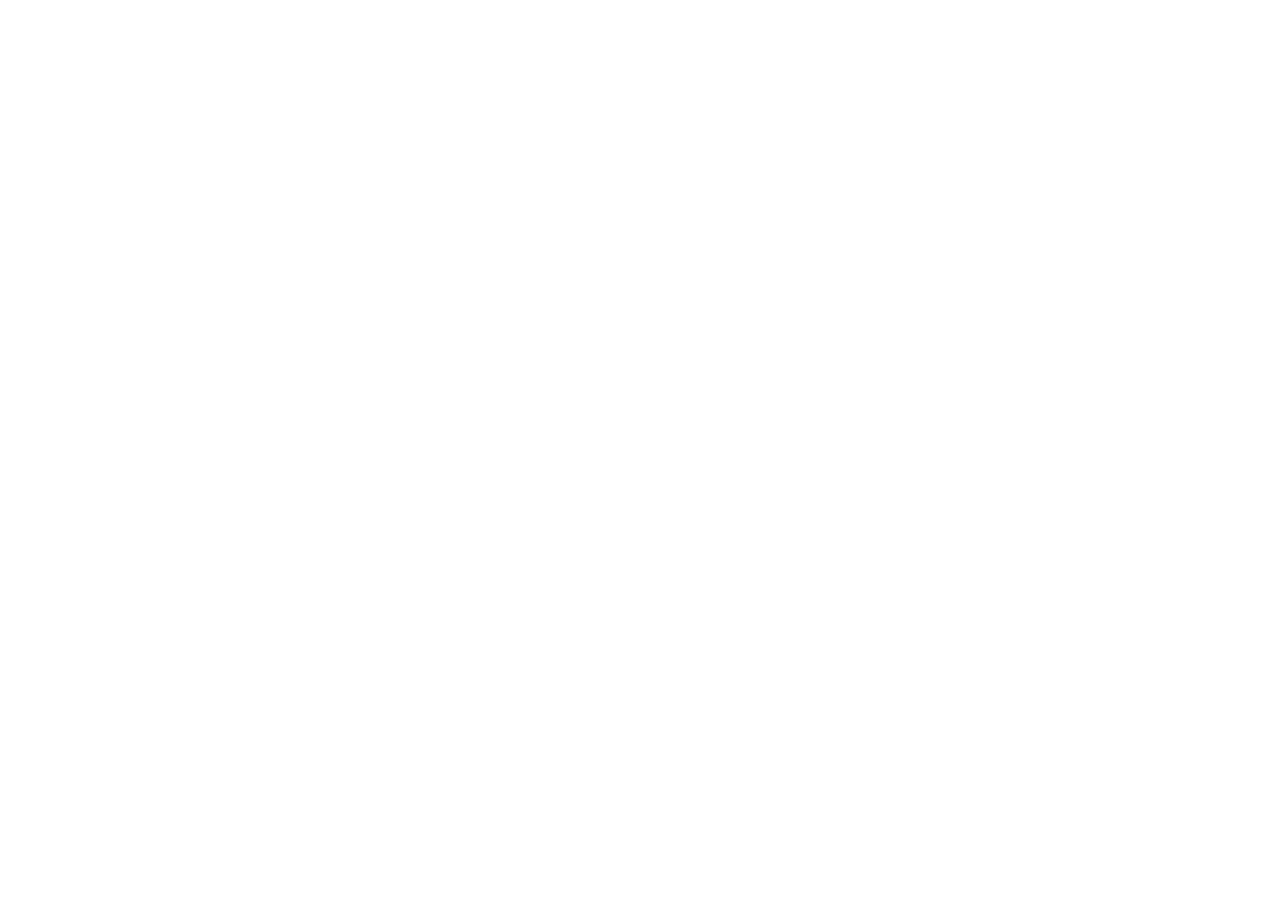
==== Fancy-Navbar/index.html @ 643340cc "Initialize navbar files" ====
<!DOCTYPE html>
<html lang="en">
<head>
    <meta charset="UTF-8">
    <meta http-equiv="X-UA-Compatible" content="IE=edge">
    <meta name="viewport" content="width=device-width, initial-scale=1.0">
    <title>Cool Navbar</title>
</head>
<body>
    
</body>
</html>
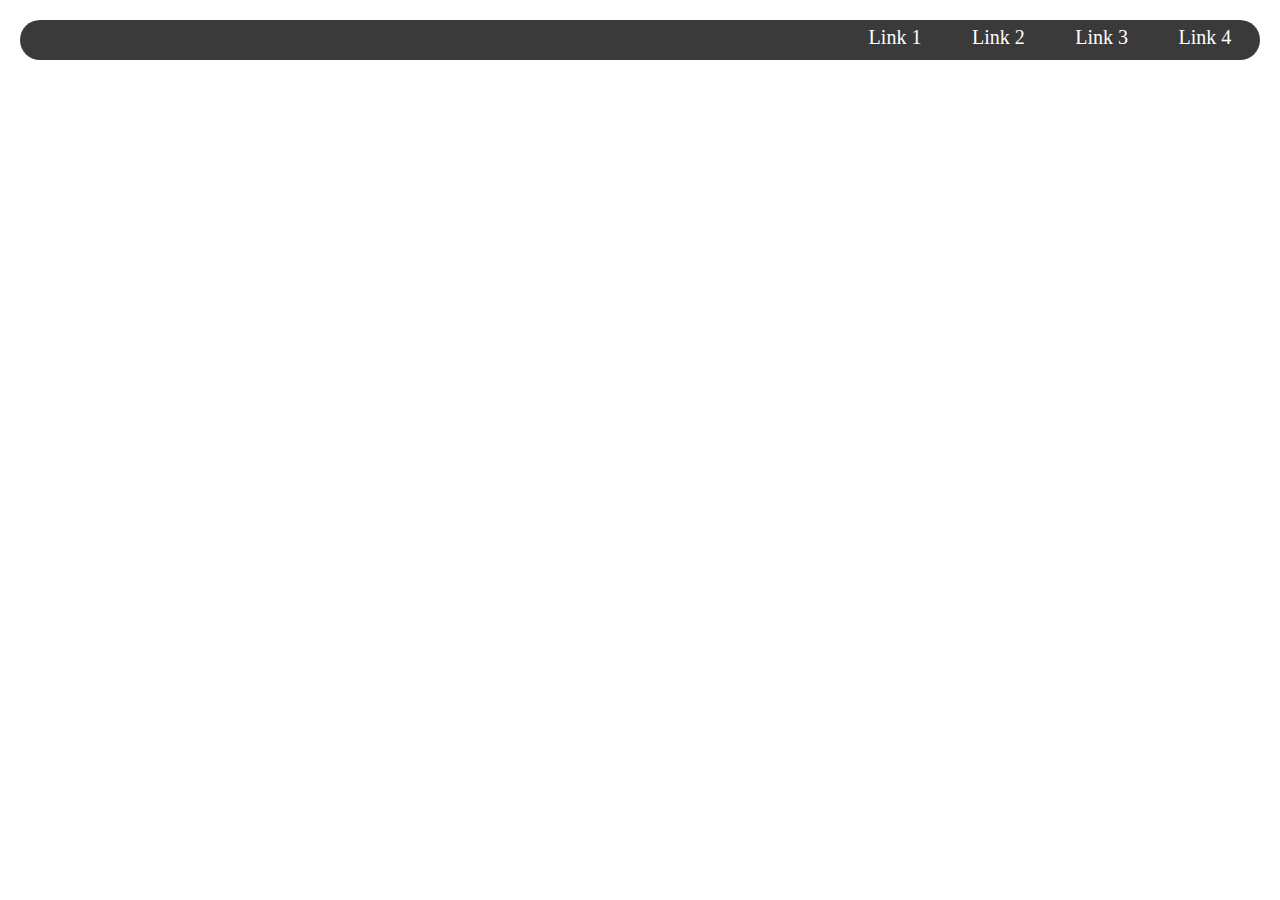
==== commit af03008f: "finished CSS for navbar" ====
--- a/Fancy-Navbar/index.html
+++ b/Fancy-Navbar/index.html
@@ -4,9 +4,17 @@
     <meta charset="UTF-8">
     <meta http-equiv="X-UA-Compatible" content="IE=edge">
     <meta name="viewport" content="width=device-width, initial-scale=1.0">
+    <link rel="stylesheet" href="style.css">
     <title>Cool Navbar</title>
 </head>
 <body>
-    
+    <div class="navbar">
+        <ul>
+            <li><a href="#">Link 1</a></li>
+            <li><a href="#">Link 2</a></li>
+            <li><a href="#">Link 3</a></li>
+            <li><a href="#">Link 4</a></li>
+        </ul>
+    </div>
 </body>
 </html>--- a/Fancy-Navbar/style.css
+++ b/Fancy-Navbar/style.css
@@ -0,0 +1,46 @@
+* {
+    padding: 0;
+    margin: 0;
+    box-sizing: border-box;
+}
+
+body {
+    font-size: 20px;
+}
+
+.navbar {
+    background-color: rgb(58, 58, 58);
+    display: flex;
+    justify-content: right;
+    align-content: center;
+    height: 40px;
+    margin: 20px;
+    padding-top: 6px;
+    padding-right: 10px;
+    border-radius: 25px;
+}
+
+.navbar ul {
+    display: flex;
+    list-style: none;
+    justify-content: space-between;
+    min-width: 20em;
+    max-width: 50em;
+}
+
+.navbar li {
+    border-radius: 20px;
+    width: 90px;
+    text-align: center;
+    margin-bottom: 5px;
+    transition: background-color 150ms;
+}
+
+.navbar li:hover {
+    background-color: rgb(85, 57, 211);
+}
+
+.navbar a {
+    text-decoration: none;
+    color: white;
+}